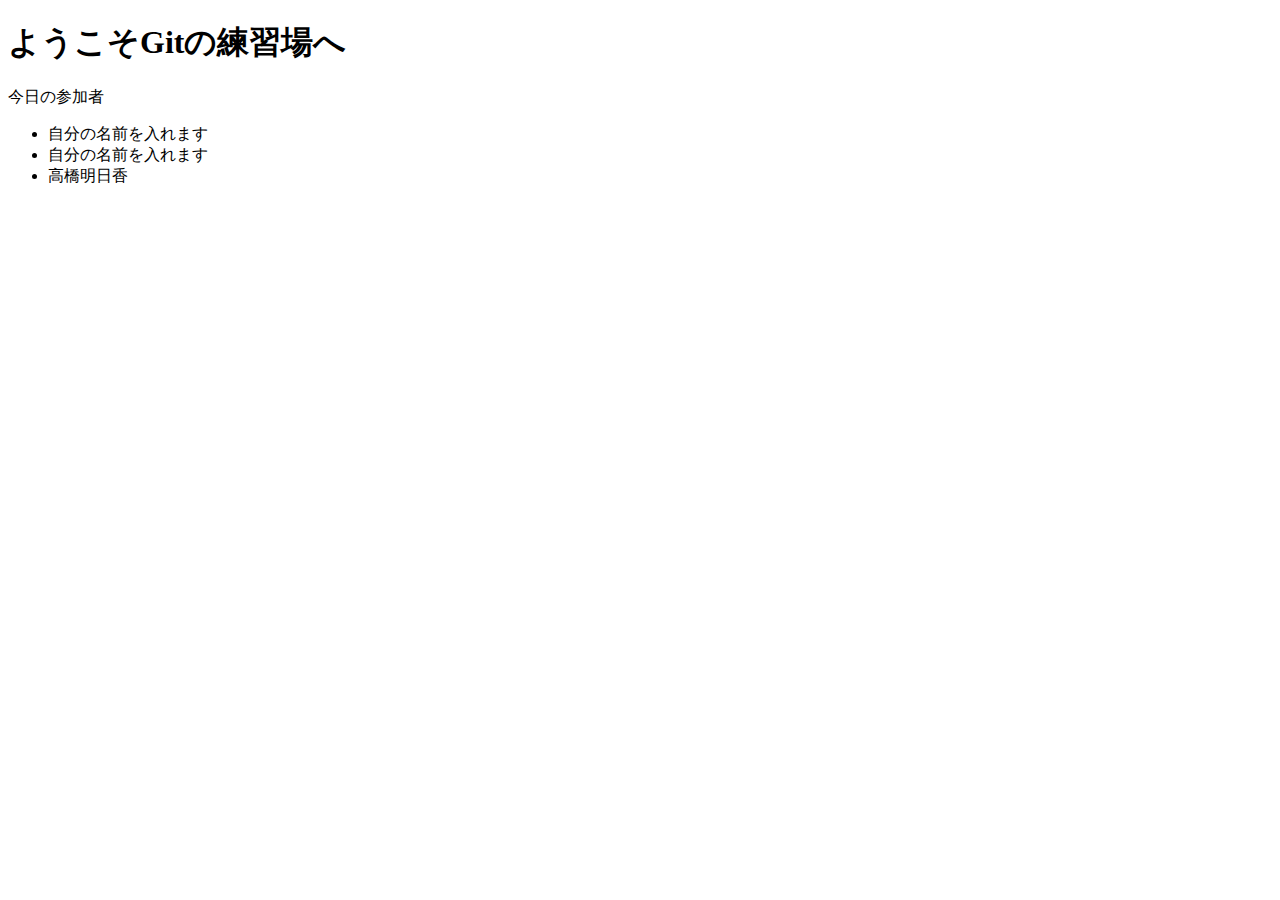
==== index.html @ 46adf1e3 "indexを編集しました" ====
<!DOCTYPE HTML>
<html lang="ja">

	<head>
		<title>カラオケでコードを書く会</title>
		<meta charset="UTF-8">
		<meta name="keyword" content="カラオケでコードを書く会">
		<meta name="discription" content="GIT練習用">
		<link rel="stylesheet" href="style.css">
		<meta name="viewport" content="width:1000px">

	</head>

<body>
<h1>ようこそGitの練習場へ</h1>
<p>今日の参加者</p>
<ul>
	<li>自分の名前を入れます</li>
	<li>自分の名前を入れます</li>
	<li>高橋明日香</li>
</ul>
</body>
</html>
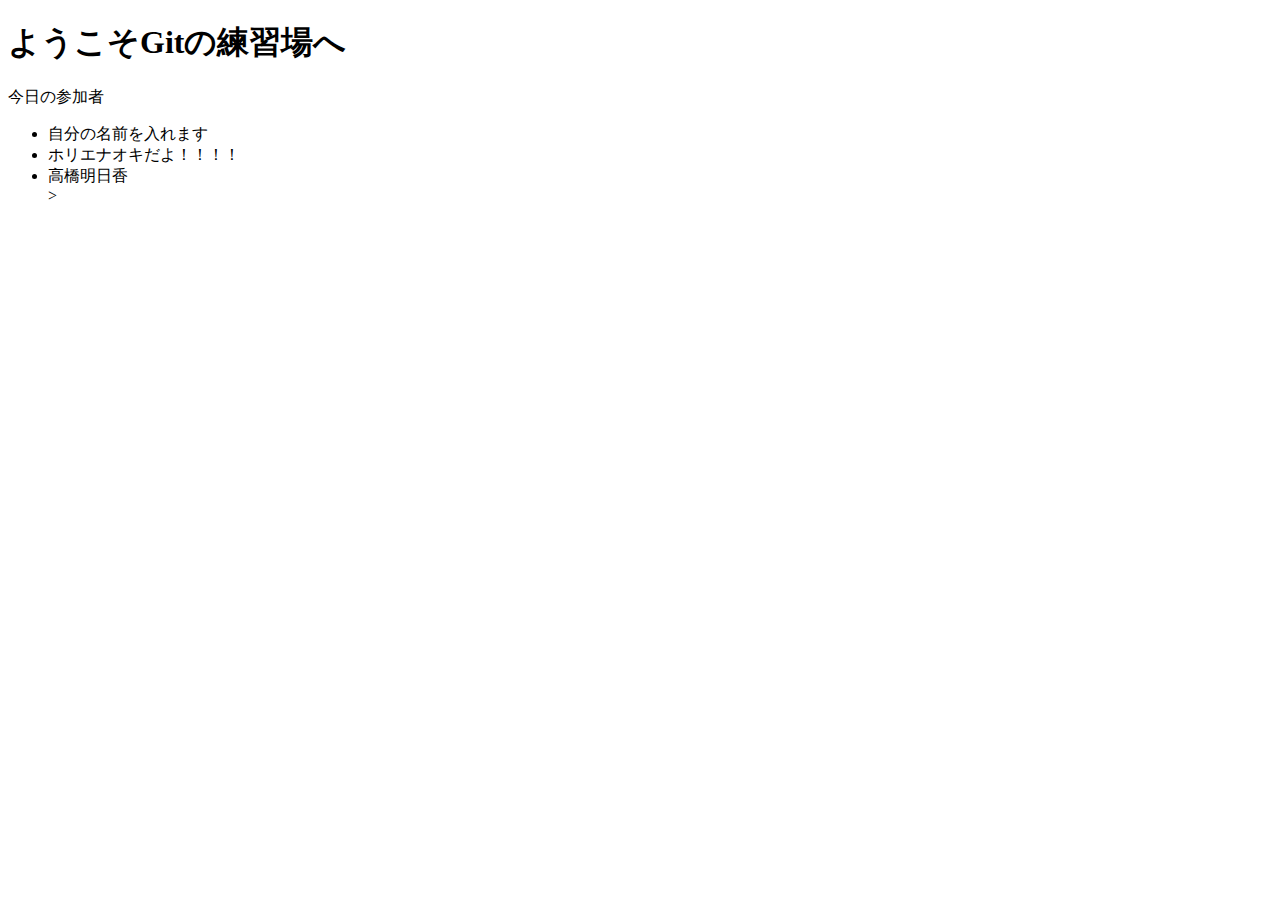
==== commit db403ec2: "Merge branch 'master' of https://github.com/kaname1231/study" ====
--- a/index.html
+++ b/index.html
@@ -18,8 +18,8 @@
 <p>今日の参加者</p>
 <ul>
 	<li>自分の名前を入れます</li>
-	<li>自分の名前を入れます</li>
-	<li>高橋明日香</li>
+	<li>ホリエナオキだよ！！！！</li>
+	<li>高橋明日香</li>>
 </ul>
 </body>
 </html>
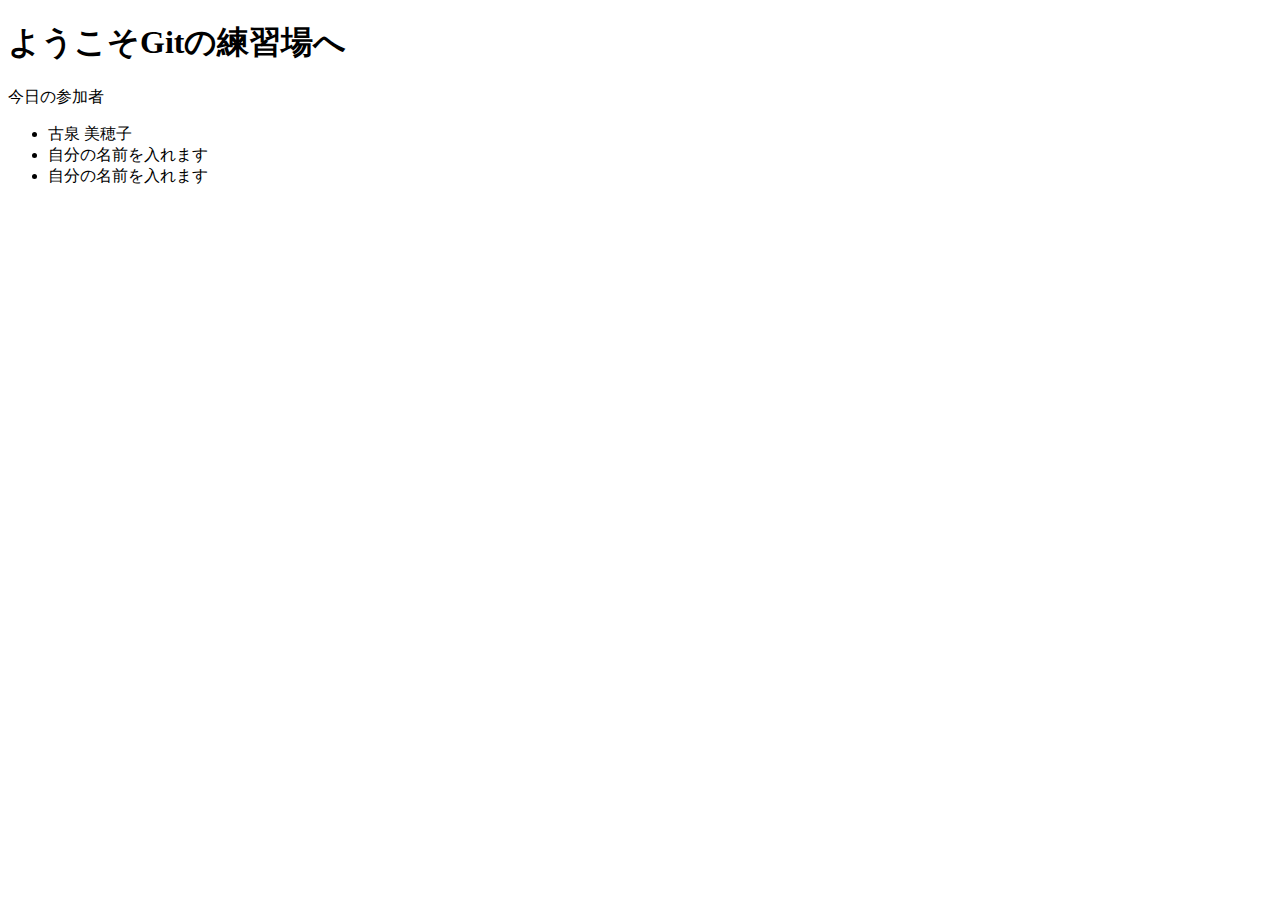
==== commit c6bb427c: "index.htmlを編集しました。" ====
--- a/index.html
+++ b/index.html
@@ -17,9 +17,9 @@
 <h1>ようこそGitの練習場へ</h1>
 <p>今日の参加者</p>
 <ul>
+	<li>古泉 美穂子</li>
 	<li>自分の名前を入れます</li>
-	<li>ホリエナオキだよ！！！！</li>
-	<li>高橋明日香</li>>
+	<li>自分の名前を入れます</li>
 </ul>
 </body>
 </html>
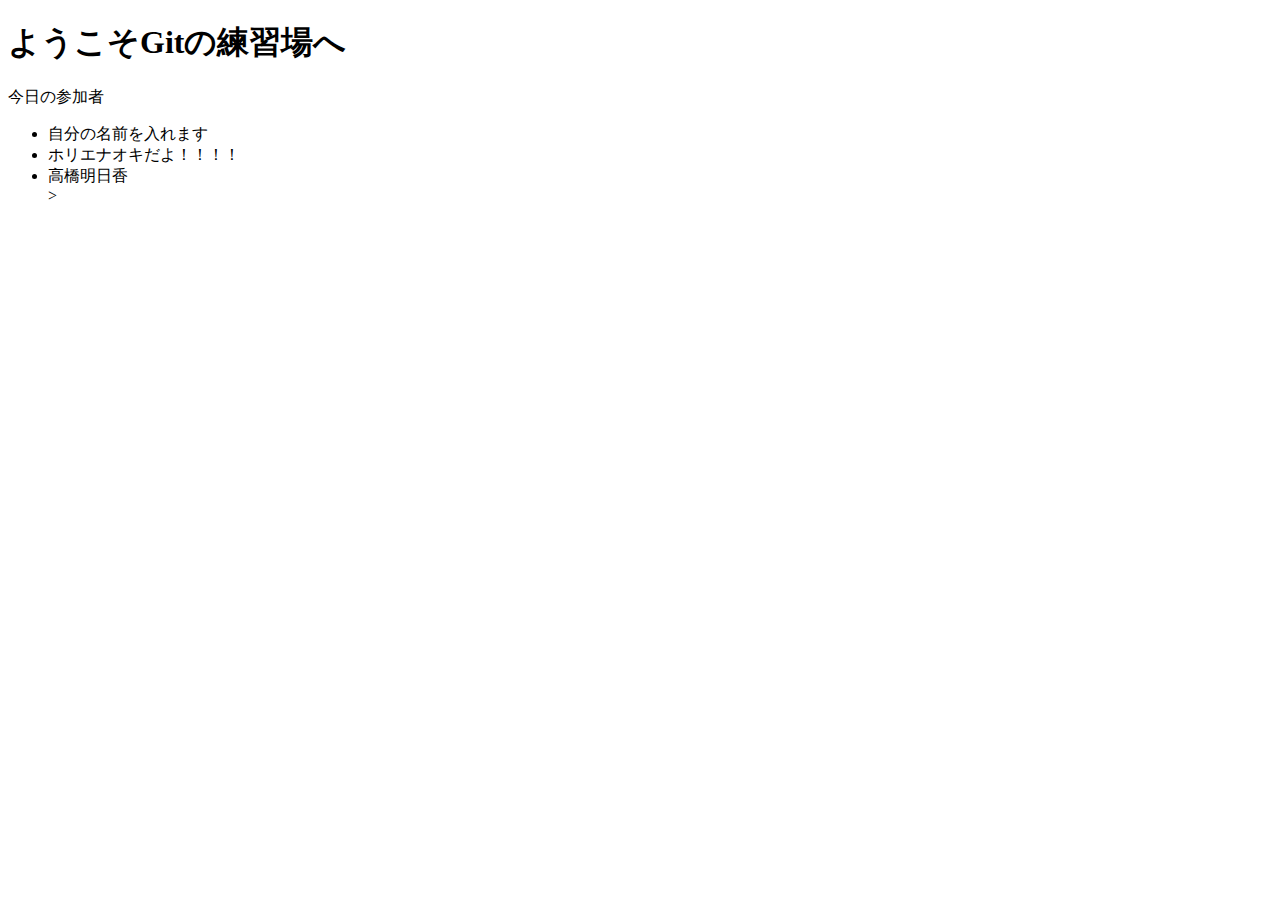
==== commit 84e4e6c6: "Merge branch 'master' of https://github.com/kaname1231/study" ====
--- a/index.html
+++ b/index.html
@@ -17,9 +17,9 @@
 <h1>ようこそGitの練習場へ</h1>
 <p>今日の参加者</p>
 <ul>
-	<li>古泉 美穂子</li>
 	<li>自分の名前を入れます</li>
-	<li>自分の名前を入れます</li>
+	<li>ホリエナオキだよ！！！！</li>
+	<li>高橋明日香</li>>
 </ul>
 </body>
 </html>
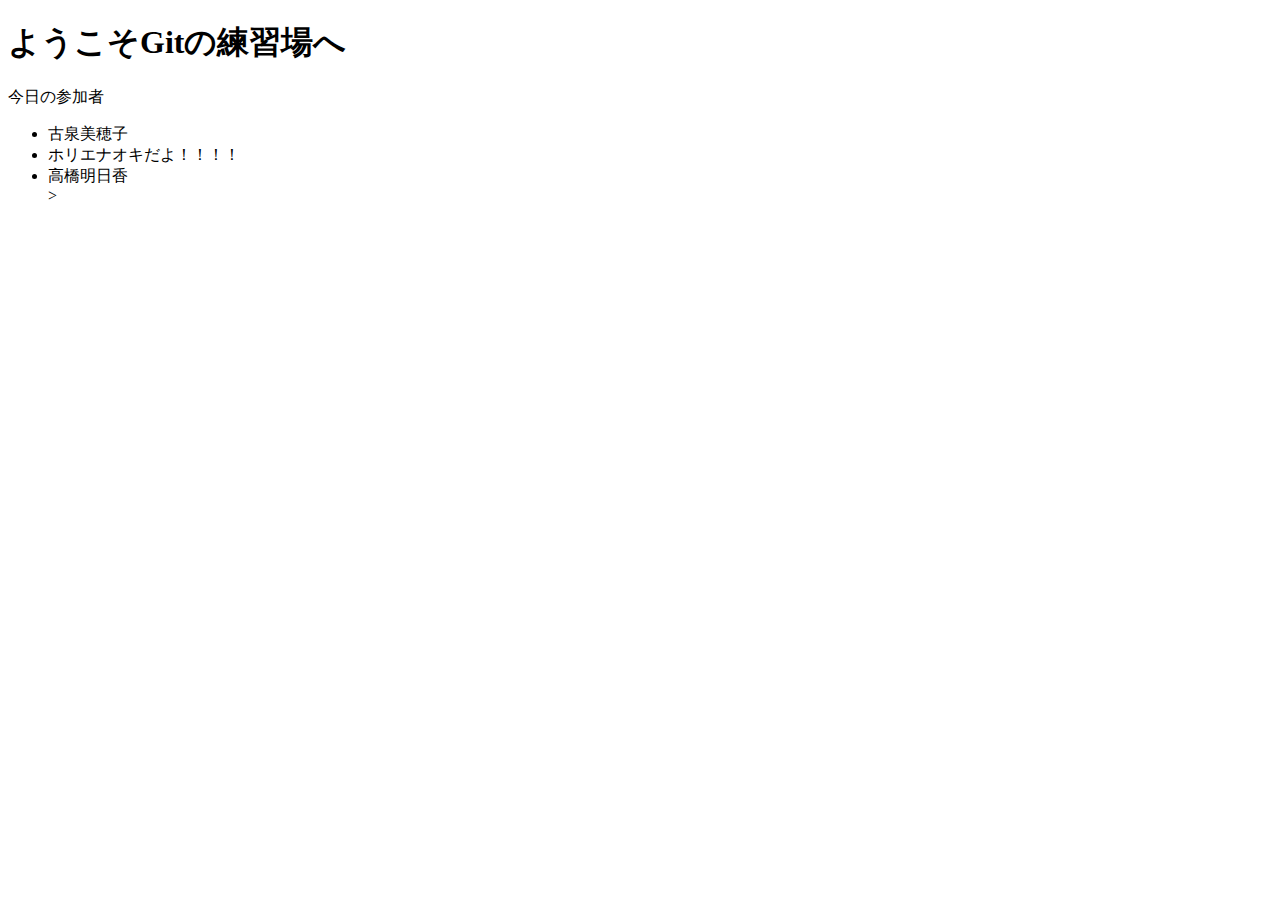
==== commit 5ecc76c3: "indexを編集しました" ====
--- a/index.html
+++ b/index.html
@@ -17,7 +17,7 @@
 <h1>ようこそGitの練習場へ</h1>
 <p>今日の参加者</p>
 <ul>
-	<li>自分の名前を入れます</li>
+	<li>古泉美穂子</li>
 	<li>ホリエナオキだよ！！！！</li>
 	<li>高橋明日香</li>>
 </ul>
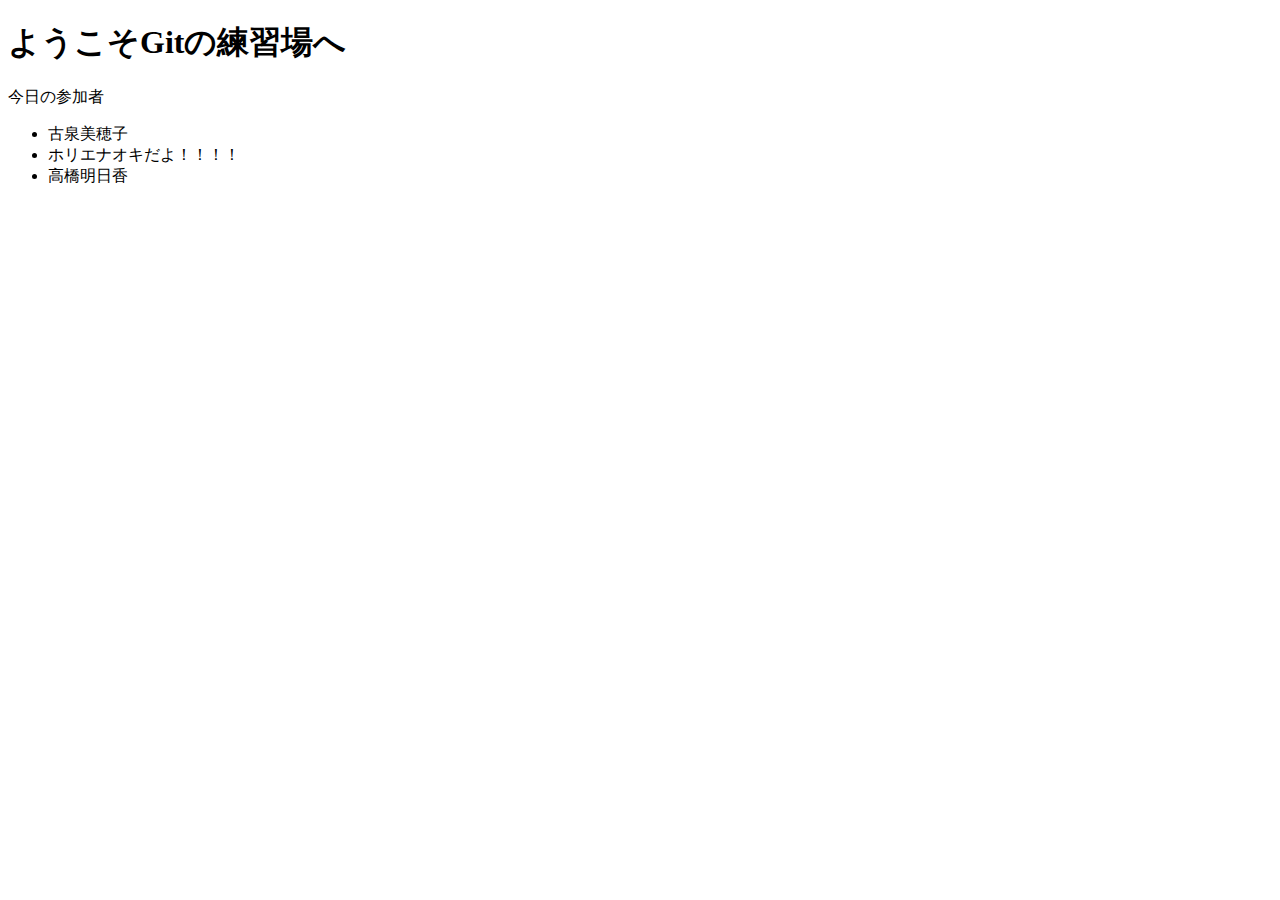
==== commit 7eed539f: "[update]  L22 　不要な記述削除" ====
--- a/index.html
+++ b/index.html
@@ -19,7 +19,7 @@
 <ul>
 	<li>古泉美穂子</li>
 	<li>ホリエナオキだよ！！！！</li>
-	<li>高橋明日香</li>>
+	<li>高橋明日香</li>
 </ul>
 </body>
 </html>
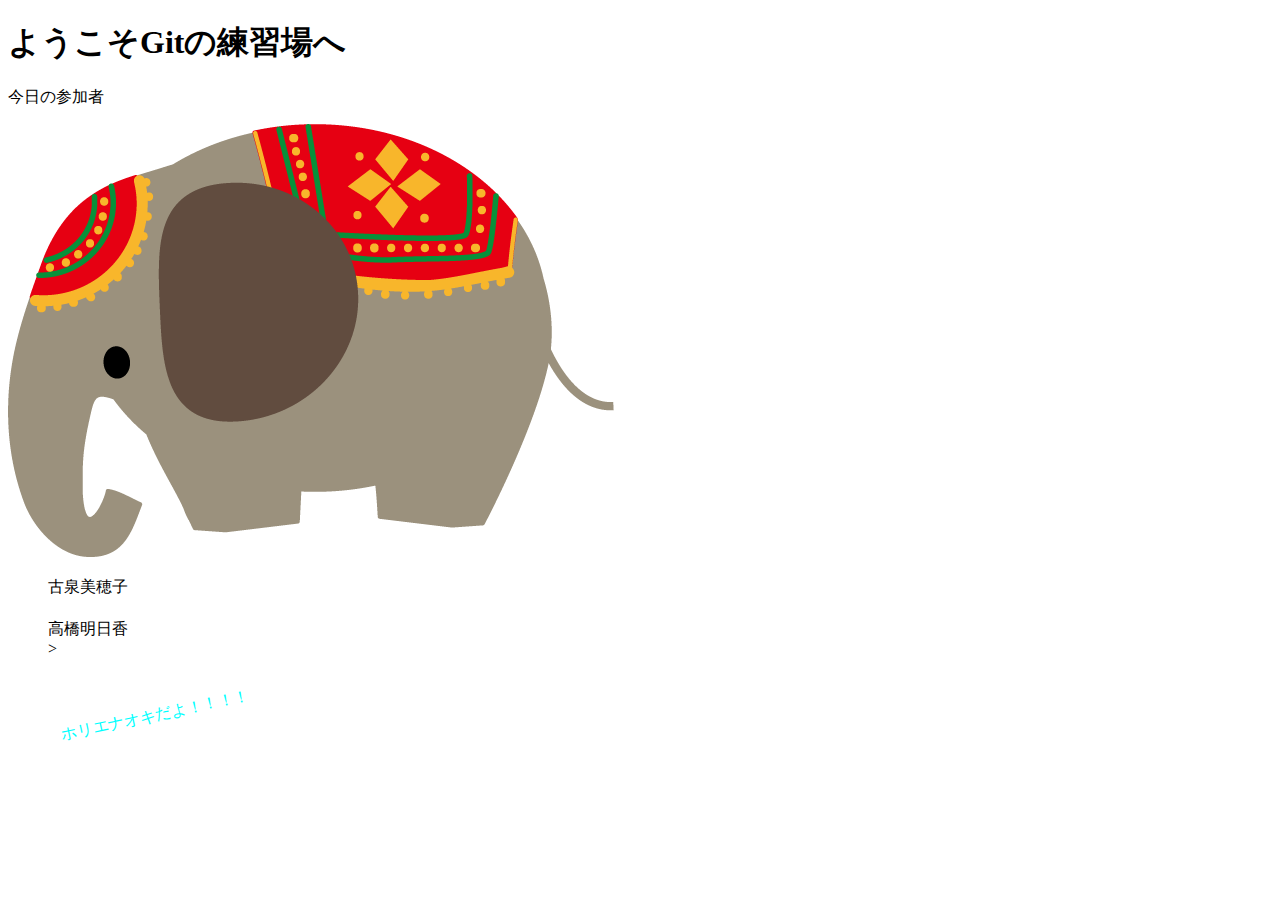
==== commit 504ff1ac: "indexに画像とCSSファイルを追加しました。" ====
--- a/index.html
+++ b/index.html
@@ -8,7 +8,7 @@
 		<meta charset="UTF-8">
 		<meta name="keyword" content="カラオケでコードを書く会">
 		<meta name="discription" content="GIT練習用">
-		<link rel="stylesheet" href="style.css">
+		<link rel="stylesheet" href="/css/style.css">
 		<meta name="viewport" content="width:1000px">
 
 	</head>
@@ -16,10 +16,11 @@
 <body>
 <h1>ようこそGitの練習場へ</h1>
 <p>今日の参加者</p>
+<p><img src="illust4961.png" alt=""></p>
 <ul>
 	<li>古泉美穂子</li>
 	<li>ホリエナオキだよ！！！！</li>
-	<li>高橋明日香</li>
+	<li>高橋明日香</li>>
 </ul>
 </body>
 </html>
--- a/css/style.css
+++ b/css/style.css
@@ -0,0 +1,27 @@
+@charset "utf-8";
+
+.body{
+    max-width: 980px;
+    margin: 0 auto;
+    font-size: 16px;
+    line-height: 1.6;
+}
+
+.body >h1{
+    font-size: 20px;
+}
+
+ul>li{
+    list-style: none;
+}
+
+ul>li:nth-child(2){
+    transform: rotateZ(-12deg);
+    color: aqua;
+    transition: 1s;
+}
+
+ul>li:nth-child(2):hover{
+    transform: rotateY(45deg);
+    font-size: 20px;
+}
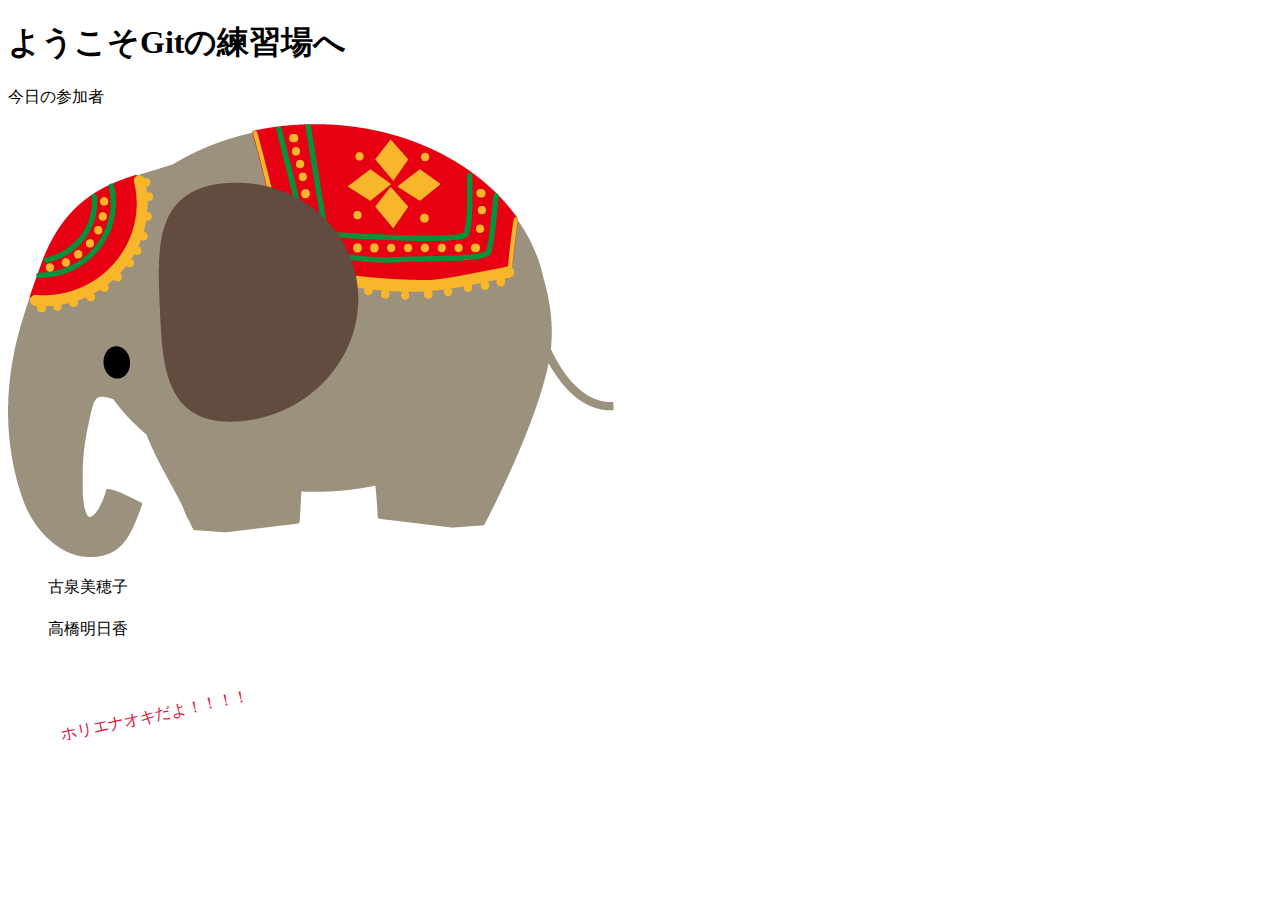
==== commit b5c7946a: "[add]  色々修正" ====
--- a/index.html
+++ b/index.html
@@ -8,7 +8,7 @@
 		<meta charset="UTF-8">
 		<meta name="keyword" content="カラオケでコードを書く会">
 		<meta name="discription" content="GIT練習用">
-		<link rel="stylesheet" href="/css/style.css">
+		<link rel="stylesheet" href="css/style.css">
 		<meta name="viewport" content="width:1000px">
 
 	</head>
@@ -20,7 +20,7 @@
 <ul>
 	<li>古泉美穂子</li>
 	<li>ホリエナオキだよ！！！！</li>
-	<li>高橋明日香</li>>
+	<li>高橋明日香</li>
 </ul>
 </body>
 </html>
--- a/css/style.css
+++ b/css/style.css
@@ -17,7 +17,7 @@
 
 ul>li:nth-child(2){
     transform: rotateZ(-12deg);
-    color: aqua;
+    color: crimson;
     transition: 1s;
 }
 
